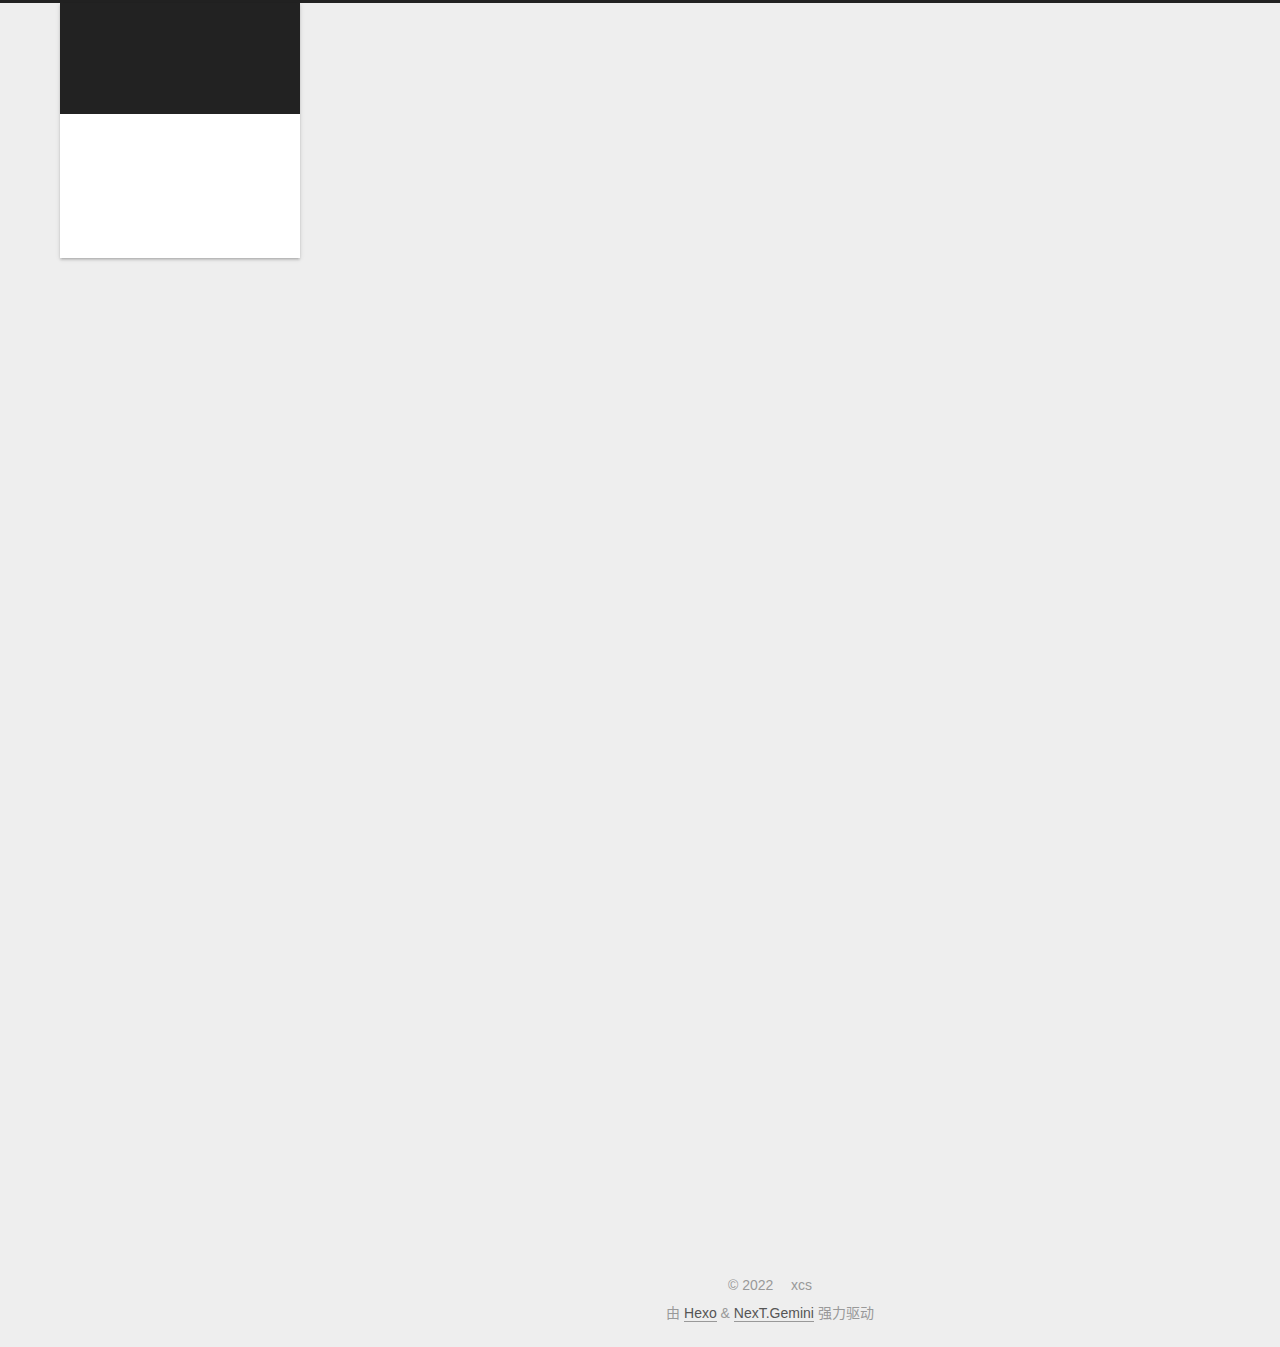
==== about/index.html @ 390a821b "Site updated: 2022-09-18 17:03:11" ====
<!DOCTYPE html>
<html lang="zh-CN">
<head>
  <meta charset="UTF-8">
<meta name="viewport" content="width=device-width, initial-scale=1, maximum-scale=2">
<meta name="theme-color" content="#222">
<meta name="generator" content="Hexo 6.3.0">
  <link rel="apple-touch-icon" sizes="180x180" href="/images/apple-touch-icon-next.png">
  <link rel="icon" type="image/png" sizes="32x32" href="/images/favicon-32x32-next.png">
  <link rel="icon" type="image/png" sizes="16x16" href="/images/favicon-16x16-next.png">
  <link rel="mask-icon" href="/images/logo.svg" color="#222">

<link rel="stylesheet" href="/css/main.css">


<link rel="stylesheet" href="/lib/font-awesome/css/all.min.css">

<script id="hexo-configurations">
    var NexT = window.NexT || {};
    var CONFIG = {"hostname":"xcsambition.github.io","root":"/","scheme":"Gemini","version":"7.8.0","exturl":false,"sidebar":{"position":"left","display":"post","padding":18,"offset":12,"onmobile":false},"copycode":{"enable":false,"show_result":false,"style":null},"back2top":{"enable":true,"sidebar":false,"scrollpercent":false},"bookmark":{"enable":false,"color":"#222","save":"auto"},"fancybox":false,"mediumzoom":false,"lazyload":false,"pangu":false,"comments":{"style":"tabs","active":null,"storage":true,"lazyload":false,"nav":null},"algolia":{"hits":{"per_page":10},"labels":{"input_placeholder":"Search for Posts","hits_empty":"We didn't find any results for the search: ${query}","hits_stats":"${hits} results found in ${time} ms"}},"localsearch":{"enable":true,"trigger":"auto","top_n_per_article":1,"unescape":false,"preload":false},"motion":{"enable":true,"async":false,"transition":{"post_block":"fadeIn","post_header":"slideDownIn","post_body":"slideDownIn","coll_header":"slideLeftIn","sidebar":"slideUpIn"}},"path":"search.xml"};
  </script>

  <meta name="description" content="记录我的学习历程">
<meta property="og:type" content="website">
<meta property="og:title" content="about">
<meta property="og:url" content="https://xcsambition.github.io/about/index.html">
<meta property="og:site_name" content="xcs的博客">
<meta property="og:description" content="记录我的学习历程">
<meta property="og:locale" content="zh_CN">
<meta property="article:published_time" content="2022-09-18T08:53:35.000Z">
<meta property="article:modified_time" content="2022-09-18T08:53:35.655Z">
<meta property="article:author" content="xcs">
<meta property="article:tag" content="blog">
<meta name="twitter:card" content="summary">

<link rel="canonical" href="https://xcsambition.github.io/about/">


<script id="page-configurations">
  // https://hexo.io/docs/variables.html
  CONFIG.page = {
    sidebar: "",
    isHome : false,
    isPost : false,
    lang   : 'zh-CN'
  };
</script>

  <title>about | xcs的博客
</title>
  






  <noscript>
  <style>
  .use-motion .brand,
  .use-motion .menu-item,
  .sidebar-inner,
  .use-motion .post-block,
  .use-motion .pagination,
  .use-motion .comments,
  .use-motion .post-header,
  .use-motion .post-body,
  .use-motion .collection-header { opacity: initial; }

  .use-motion .site-title,
  .use-motion .site-subtitle {
    opacity: initial;
    top: initial;
  }

  .use-motion .logo-line-before i { left: initial; }
  .use-motion .logo-line-after i { right: initial; }
  </style>
</noscript>

</head>

<body itemscope itemtype="http://schema.org/WebPage">
  <div class="container use-motion">
    <div class="headband"></div>

    <header class="header" itemscope itemtype="http://schema.org/WPHeader">
      <div class="header-inner"><div class="site-brand-container">
  <div class="site-nav-toggle">
    <div class="toggle" aria-label="切换导航栏">
      <span class="toggle-line toggle-line-first"></span>
      <span class="toggle-line toggle-line-middle"></span>
      <span class="toggle-line toggle-line-last"></span>
    </div>
  </div>

  <div class="site-meta">

    <a href="/" class="brand" rel="start">
      <span class="logo-line-before"><i></i></span>
      <h1 class="site-title">xcs的博客</h1>
      <span class="logo-line-after"><i></i></span>
    </a>
      <p class="site-subtitle" itemprop="description">记录美好生活</p>
  </div>

  <div class="site-nav-right">
    <div class="toggle popup-trigger">
        <i class="fa fa-search fa-fw fa-lg"></i>
    </div>
  </div>
</div>




<nav class="site-nav">
  <ul id="menu" class="main-menu menu">
        <li class="menu-item menu-item-home">

    <a href="/" rel="section"><i class="fa fa-home fa-fw"></i>首页</a>

  </li>
        <li class="menu-item menu-item-archives">

    <a href="/archives/" rel="section"><i class="fa fa-archive fa-fw"></i>归档</a>

  </li>
      <li class="menu-item menu-item-search">
        <a role="button" class="popup-trigger"><i class="fa fa-search fa-fw"></i>搜索
        </a>
      </li>
  </ul>
</nav>



  <div class="search-pop-overlay">
    <div class="popup search-popup">
        <div class="search-header">
  <span class="search-icon">
    <i class="fa fa-search"></i>
  </span>
  <div class="search-input-container">
    <input autocomplete="off" autocapitalize="off"
           placeholder="搜索..." spellcheck="false"
           type="search" class="search-input">
  </div>
  <span class="popup-btn-close">
    <i class="fa fa-times-circle"></i>
  </span>
</div>
<div id="search-result">
  <div id="no-result">
    <i class="fa fa-spinner fa-pulse fa-5x fa-fw"></i>
  </div>
</div>

    </div>
  </div>

</div>
    </header>

    
  <div class="back-to-top">
    <i class="fa fa-arrow-up"></i>
    <span>0%</span>
  </div>


    <main class="main">
      <div class="main-inner">
        <div class="content-wrap">
          
  
  

          <div class="content page posts-expand">
            

    
    
    
    <div class="post-block" lang="zh-CN">
      <header class="post-header">

<h1 class="post-title" itemprop="name headline">about
</h1>

<div class="post-meta">
  

</div>

</header>

      
      
      
      <div class="post-body">
          
      </div>
      
      
      
    </div>
    

    
    
    


          </div>
          

<script>
  window.addEventListener('tabs:register', () => {
    let { activeClass } = CONFIG.comments;
    if (CONFIG.comments.storage) {
      activeClass = localStorage.getItem('comments_active') || activeClass;
    }
    if (activeClass) {
      let activeTab = document.querySelector(`a[href="#comment-${activeClass}"]`);
      if (activeTab) {
        activeTab.click();
      }
    }
  });
  if (CONFIG.comments.storage) {
    window.addEventListener('tabs:click', event => {
      if (!event.target.matches('.tabs-comment .tab-content .tab-pane')) return;
      let commentClass = event.target.classList[1];
      localStorage.setItem('comments_active', commentClass);
    });
  }
</script>

        </div>
          
  
  <div class="toggle sidebar-toggle">
    <span class="toggle-line toggle-line-first"></span>
    <span class="toggle-line toggle-line-middle"></span>
    <span class="toggle-line toggle-line-last"></span>
  </div>

  <aside class="sidebar">
    <div class="sidebar-inner">

      <ul class="sidebar-nav motion-element">
        <li class="sidebar-nav-toc">
          文章目录
        </li>
        <li class="sidebar-nav-overview">
          站点概览
        </li>
      </ul>

      <!--noindex-->
      <div class="post-toc-wrap sidebar-panel">
      </div>
      <!--/noindex-->

      <div class="site-overview-wrap sidebar-panel">
        <div class="site-author motion-element" itemprop="author" itemscope itemtype="http://schema.org/Person">
  <p class="site-author-name" itemprop="name">xcs</p>
  <div class="site-description" itemprop="description">记录我的学习历程</div>
</div>
<div class="site-state-wrap motion-element">
  <nav class="site-state">
      <div class="site-state-item site-state-posts">
          <a href="/archives/">
        
          <span class="site-state-item-count">1</span>
          <span class="site-state-item-name">日志</span>
        </a>
      </div>
  </nav>
</div>



      </div>

    </div>
  </aside>
  <div id="sidebar-dimmer"></div>


      </div>
    </main>

    <footer class="footer">
      <div class="footer-inner">
        

        

<div class="copyright">
  
  &copy; 
  <span itemprop="copyrightYear">2022</span>
  <span class="with-love">
    <i class="fa fa-heart"></i>
  </span>
  <span class="author" itemprop="copyrightHolder">xcs</span>
</div>
  <div class="powered-by">由 <a href="https://hexo.io/" class="theme-link" rel="noopener" target="_blank">Hexo</a> & <a href="https://theme-next.org/" class="theme-link" rel="noopener" target="_blank">NexT.Gemini</a> 强力驱动
  </div>

        








      </div>
    </footer>
  </div>

  
  <script src="/lib/anime.min.js"></script>
  <script src="/lib/velocity/velocity.min.js"></script>
  <script src="/lib/velocity/velocity.ui.min.js"></script>

<script src="/js/utils.js"></script>

<script src="/js/motion.js"></script>


<script src="/js/schemes/pisces.js"></script>


<script src="/js/next-boot.js"></script>




  




  
<script src="/js/local-search.js"></script>













  

  

</body>
</html>
---- css/main.css ----
:root {
  --body-bg-color: #eee;
  --content-bg-color: #fff;
  --card-bg-color: #f5f5f5;
  --text-color: #555;
  --blockquote-color: #666;
  --link-color: #555;
  --link-hover-color: #222;
  --brand-color: #fff;
  --brand-hover-color: #fff;
  --table-row-odd-bg-color: #f9f9f9;
  --table-row-hover-bg-color: #f5f5f5;
  --menu-item-bg-color: #f5f5f5;
  --btn-default-bg: #fff;
  --btn-default-color: #555;
  --btn-default-border-color: #555;
  --btn-default-hover-bg: #222;
  --btn-default-hover-color: #fff;
  --btn-default-hover-border-color: #222;
}
html {
  line-height: 1.15; /* 1 */
  -webkit-text-size-adjust: 100%; /* 2 */
}
body {
  margin: 0;
}
main {
  display: block;
}
h1 {
  font-size: 2em;
  margin: 0.67em 0;
}
hr {
  box-sizing: content-box; /* 1 */
  height: 0; /* 1 */
  overflow: visible; /* 2 */
}
pre {
  font-family: monospace, monospace; /* 1 */
  font-size: 1em; /* 2 */
}
a {
  background: transparent;
}
abbr[title] {
  border-bottom: none; /* 1 */
  text-decoration: underline; /* 2 */
  text-decoration: underline dotted; /* 2 */
}
b,
strong {
  font-weight: bolder;
}
code,
kbd,
samp {
  font-family: monospace, monospace; /* 1 */
  font-size: 1em; /* 2 */
}
small {
  font-size: 80%;
}
sub,
sup {
  font-size: 75%;
  line-height: 0;
  position: relative;
  vertical-align: baseline;
}
sub {
  bottom: -0.25em;
}
sup {
  top: -0.5em;
}
img {
  border-style: none;
}
button,
input,
optgroup,
select,
textarea {
  font-family: inherit; /* 1 */
  font-size: 100%; /* 1 */
  line-height: 1.15; /* 1 */
  margin: 0; /* 2 */
}
button,
input {
/* 1 */
  overflow: visible;
}
button,
select {
/* 1 */
  text-transform: none;
}
button,
[type='button'],
[type='reset'],
[type='submit'] {
  -webkit-appearance: button;
}
button::-moz-focus-inner,
[type='button']::-moz-focus-inner,
[type='reset']::-moz-focus-inner,
[type='submit']::-moz-focus-inner {
  border-style: none;
  padding: 0;
}
button:-moz-focusring,
[type='button']:-moz-focusring,
[type='reset']:-moz-focusring,
[type='submit']:-moz-focusring {
  outline: 1px dotted ButtonText;
}
fieldset {
  padding: 0.35em 0.75em 0.625em;
}
legend {
  box-sizing: border-box; /* 1 */
  color: inherit; /* 2 */
  display: table; /* 1 */
  max-width: 100%; /* 1 */
  padding: 0; /* 3 */
  white-space: normal; /* 1 */
}
progress {
  vertical-align: baseline;
}
textarea {
  overflow: auto;
}
[type='checkbox'],
[type='radio'] {
  box-sizing: border-box; /* 1 */
  padding: 0; /* 2 */
}
[type='number']::-webkit-inner-spin-button,
[type='number']::-webkit-outer-spin-button {
  height: auto;
}
[type='search'] {
  outline-offset: -2px; /* 2 */
  -webkit-appearance: textfield; /* 1 */
}
[type='search']::-webkit-search-decoration {
  -webkit-appearance: none;
}
::-webkit-file-upload-button {
  font: inherit; /* 2 */
  -webkit-appearance: button; /* 1 */
}
details {
  display: block;
}
summary {
  display: list-item;
}
template {
  display: none;
}
[hidden] {
  display: none;
}
::selection {
  background: #262a30;
  color: #eee;
}
html,
body {
  height: 100%;
}
body {
  background: var(--body-bg-color);
  color: var(--text-color);
  font-family: 'Lato', "PingFang SC", "Microsoft YaHei", sans-serif;
  font-size: 1em;
  line-height: 2;
}
@media (max-width: 991px) {
  body {
    padding-left: 0 !important;
    padding-right: 0 !important;
  }
}
h1,
h2,
h3,
h4,
h5,
h6 {
  font-family: 'Lato', "PingFang SC", "Microsoft YaHei", sans-serif;
  font-weight: bold;
  line-height: 1.5;
  margin: 20px 0 15px;
}
h1 {
  font-size: 1.5em;
}
h2 {
  font-size: 1.375em;
}
h3 {
  font-size: 1.25em;
}
h4 {
  font-size: 1.125em;
}
h5 {
  font-size: 1em;
}
h6 {
  font-size: 0.875em;
}
p {
  margin: 0 0 20px 0;
}
a,
span.exturl {
  border-bottom: 1px solid #999;
  color: var(--link-color);
  outline: 0;
  text-decoration: none;
  overflow-wrap: break-word;
  word-wrap: break-word;
  cursor: pointer;
}
a:hover,
span.exturl:hover {
  border-bottom-color: var(--link-hover-color);
  color: var(--link-hover-color);
}
iframe,
img,
video {
  display: block;
  margin-left: auto;
  margin-right: auto;
  max-width: 100%;
}
hr {
  background-image: repeating-linear-gradient(-45deg, #ddd, #ddd 4px, transparent 4px, transparent 8px);
  border: 0;
  height: 3px;
  margin: 40px 0;
}
blockquote {
  border-left: 4px solid #ddd;
  color: var(--blockquote-color);
  margin: 0;
  padding: 0 15px;
}
blockquote cite::before {
  content: '-';
  padding: 0 5px;
}
dt {
  font-weight: bold;
}
dd {
  margin: 0;
  padding: 0;
}
kbd {
  background-color: #f5f5f5;
  background-image: linear-gradient(#eee, #fff, #eee);
  border: 1px solid #ccc;
  border-radius: 0.2em;
  box-shadow: 0.1em 0.1em 0.2em rgba(0,0,0,0.1);
  color: #555;
  font-family: inherit;
  padding: 0.1em 0.3em;
  white-space: nowrap;
}
.table-container {
  overflow: auto;
}
table {
  border-collapse: collapse;
  border-spacing: 0;
  font-size: 0.875em;
  margin: 0 0 20px 0;
  width: 100%;
}
tbody tr:nth-of-type(odd) {
  background: var(--table-row-odd-bg-color);
}
tbody tr:hover {
  background: var(--table-row-hover-bg-color);
}
caption,
th,
td {
  font-weight: normal;
  padding: 8px;
  vertical-align: middle;
}
th,
td {
  border: 1px solid #ddd;
  border-bottom: 3px solid #ddd;
}
th {
  font-weight: 700;
  padding-bottom: 10px;
}
td {
  border-bottom-width: 1px;
}
.btn {
  background: var(--btn-default-bg);
  border: 2px solid var(--btn-default-border-color);
  border-radius: 2px;
  color: var(--btn-default-color);
  display: inline-block;
  font-size: 0.875em;
  line-height: 2;
  padding: 0 20px;
  text-decoration: none;
  transition-property: background-color;
  transition-delay: 0s;
  transition-duration: 0.2s;
  transition-timing-function: ease-in-out;
}
.btn:hover {
  background: var(--btn-default-hover-bg);
  border-color: var(--btn-default-hover-border-color);
  color: var(--btn-default-hover-color);
}
.btn + .btn {
  margin: 0 0 8px 8px;
}
.btn .fa-fw {
  text-align: left;
  width: 1.285714285714286em;
}
.toggle {
  line-height: 0;
}
.toggle .toggle-line {
  background: #fff;
  display: inline-block;
  height: 2px;
  left: 0;
  position: relative;
  top: 0;
  transition: all 0.4s;
  vertical-align: top;
  width: 100%;
}
.toggle .toggle-line:not(:first-child) {
  margin-top: 3px;
}
.toggle.toggle-arrow .toggle-line-first {
  left: 50%;
  top: 2px;
  transform: rotate(45deg);
  width: 50%;
}
.toggle.toggle-arrow .toggle-line-middle {
  left: 2px;
  width: 90%;
}
.toggle.toggle-arrow .toggle-line-last {
  left: 50%;
  top: -2px;
  transform: rotate(-45deg);
  width: 50%;
}
.toggle.toggle-close .toggle-line-first {
  transform: rotate(-45deg);
  top: 5px;
}
.toggle.toggle-close .toggle-line-middle {
  opacity: 0;
}
.toggle.toggle-close .toggle-line-last {
  transform: rotate(45deg);
  top: -5px;
}
.highlight,
pre {
  background: #f7f7f7;
  color: #4d4d4c;
  line-height: 1.6;
  margin: 0 auto 20px;
}
pre,
code {
  font-family: consolas, Menlo, monospace, "PingFang SC", "Microsoft YaHei";
}
code {
  background: #eee;
  border-radius: 3px;
  color: #555;
  padding: 2px 4px;
  overflow-wrap: break-word;
  word-wrap: break-word;
}
.highlight *::selection {
  background: #d6d6d6;
}
.highlight pre {
  border: 0;
  margin: 0;
  padding: 10px 0;
}
.highlight table {
  border: 0;
  margin: 0;
  width: auto;
}
.highlight td {
  border: 0;
  padding: 0;
}
.highlight figcaption {
  background: #eff2f3;
  color: #4d4d4c;
  display: flex;
  font-size: 0.875em;
  justify-content: space-between;
  line-height: 1.2;
  padding: 0.5em;
}
.highlight figcaption a {
  color: #4d4d4c;
}
.highlight figcaption a:hover {
  border-bottom-color: #4d4d4c;
}
.highlight .gutter {
  -moz-user-select: none;
  -ms-user-select: none;
  -webkit-user-select: none;
  user-select: none;
}
.highlight .gutter pre {
  background: #eff2f3;
  color: #869194;
  padding-left: 10px;
  padding-right: 10px;
  text-align: right;
}
.highlight .code pre {
  background: #f7f7f7;
  padding-left: 10px;
  width: 100%;
}
.gist table {
  width: auto;
}
.gist table td {
  border: 0;
}
pre {
  overflow: auto;
  padding: 10px;
}
pre code {
  background: none;
  color: #4d4d4c;
  font-size: 0.875em;
  padding: 0;
  text-shadow: none;
}
pre .deletion {
  background: #fdd;
}
pre .addition {
  background: #dfd;
}
pre .meta {
  color: #eab700;
  -moz-user-select: none;
  -ms-user-select: none;
  -webkit-user-select: none;
  user-select: none;
}
pre .comment {
  color: #8e908c;
}
pre .variable,
pre .attribute,
pre .tag,
pre .name,
pre .regexp,
pre .ruby .constant,
pre .xml .tag .title,
pre .xml .pi,
pre .xml .doctype,
pre .html .doctype,
pre .css .id,
pre .css .class,
pre .css .pseudo {
  color: #c82829;
}
pre .number,
pre .preprocessor,
pre .built_in,
pre .builtin-name,
pre .literal,
pre .params,
pre .constant,
pre .command {
  color: #f5871f;
}
pre .ruby .class .title,
pre .css .rules .attribute,
pre .string,
pre .symbol,
pre .value,
pre .inheritance,
pre .header,
pre .ruby .symbol,
pre .xml .cdata,
pre .special,
pre .formula {
  color: #718c00;
}
pre .title,
pre .css .hexcolor {
  color: #3e999f;
}
pre .function,
pre .python .decorator,
pre .python .title,
pre .ruby .function .title,
pre .ruby .title .keyword,
pre .perl .sub,
pre .javascript .title,
pre .coffeescript .title {
  color: #4271ae;
}
pre .keyword,
pre .javascript .function {
  color: #8959a8;
}
.blockquote-center {
  border-left: none;
  margin: 40px 0;
  padding: 0;
  position: relative;
  text-align: center;
}
.blockquote-center .fa {
  display: block;
  opacity: 0.6;
  position: absolute;
  width: 100%;
}
.blockquote-center .fa-quote-left {
  border-top: 1px solid #ccc;
  text-align: left;
  top: -20px;
}
.blockquote-center .fa-quote-right {
  border-bottom: 1px solid #ccc;
  text-align: right;
  bottom: -20px;
}
.blockquote-center p,
.blockquote-center div {
  text-align: center;
}
.post-body .group-picture img {
  margin: 0 auto;
  padding: 0 3px;
}
.group-picture-row {
  margin-bottom: 6px;
  overflow: hidden;
}
.group-picture-column {
  float: left;
  margin-bottom: 10px;
}
.post-body .label {
  color: #555;
  display: inline;
  padding: 0 2px;
}
.post-body .label.default {
  background: #f0f0f0;
}
.post-body .label.primary {
  background: #efe6f7;
}
.post-body .label.info {
  background: #e5f2f8;
}
.post-body .label.success {
  background: #e7f4e9;
}
.post-body .label.warning {
  background: #fcf6e1;
}
.post-body .label.danger {
  background: #fae8eb;
}
.post-body .tabs {
  margin-bottom: 20px;
}
.post-body .tabs,
.tabs-comment {
  display: block;
  padding-top: 10px;
  position: relative;
}
.post-body .tabs ul.nav-tabs,
.tabs-comment ul.nav-tabs {
  display: flex;
  flex-wrap: wrap;
  margin: 0;
  margin-bottom: -1px;
  padding: 0;
}
@media (max-width: 413px) {
  .post-body .tabs ul.nav-tabs,
  .tabs-comment ul.nav-tabs {
    display: block;
    margin-bottom: 5px;
  }
}
.post-body .tabs ul.nav-tabs li.tab,
.tabs-comment ul.nav-tabs li.tab {
  border-bottom: 1px solid #ddd;
  border-left: 1px solid transparent;
  border-right: 1px solid transparent;
  border-top: 3px solid transparent;
  flex-grow: 1;
  list-style-type: none;
  border-radius: 0 0 0 0;
}
@media (max-width: 413px) {
  .post-body .tabs ul.nav-tabs li.tab,
  .tabs-comment ul.nav-tabs li.tab {
    border-bottom: 1px solid transparent;
    border-left: 3px solid transparent;
    border-right: 1px solid transparent;
    border-top: 1px solid transparent;
  }
}
@media (max-width: 413px) {
  .post-body .tabs ul.nav-tabs li.tab,
  .tabs-comment ul.nav-tabs li.tab {
    border-radius: 0;
  }
}
.post-body .tabs ul.nav-tabs li.tab a,
.tabs-comment ul.nav-tabs li.tab a {
  border-bottom: initial;
  display: block;
  line-height: 1.8;
  outline: 0;
  padding: 0.25em 0.75em;
  text-align: center;
  transition-delay: 0s;
  transition-duration: 0.2s;
  transition-timing-function: ease-out;
}
.post-body .tabs ul.nav-tabs li.tab a i,
.tabs-comment ul.nav-tabs li.tab a i {
  width: 1.285714285714286em;
}
.post-body .tabs ul.nav-tabs li.tab.active,
.tabs-comment ul.nav-tabs li.tab.active {
  border-bottom: 1px solid transparent;
  border-left: 1px solid #ddd;
  border-right: 1px solid #ddd;
  border-top: 3px solid #fc6423;
}
@media (max-width: 413px) {
  .post-body .tabs ul.nav-tabs li.tab.active,
  .tabs-comment ul.nav-tabs li.tab.active {
    border-bottom: 1px solid #ddd;
    border-left: 3px solid #fc6423;
    border-right: 1px solid #ddd;
    border-top: 1px solid #ddd;
  }
}
.post-body .tabs ul.nav-tabs li.tab.active a,
.tabs-comment ul.nav-tabs li.tab.active a {
  color: var(--link-color);
  cursor: default;
}
.post-body .tabs .tab-content .tab-pane,
.tabs-comment .tab-content .tab-pane {
  border: 1px solid #ddd;
  border-top: 0;
  padding: 20px 20px 0 20px;
  border-radius: 0;
}
.post-body .tabs .tab-content .tab-pane:not(.active),
.tabs-comment .tab-content .tab-pane:not(.active) {
  display: none;
}
.post-body .tabs .tab-content .tab-pane.active,
.tabs-comment .tab-content .tab-pane.active {
  display: block;
}
.post-body .tabs .tab-content .tab-pane.active:nth-of-type(1),
.tabs-comment .tab-content .tab-pane.active:nth-of-type(1) {
  border-radius: 0 0 0 0;
}
@media (max-width: 413px) {
  .post-body .tabs .tab-content .tab-pane.active:nth-of-type(1),
  .tabs-comment .tab-content .tab-pane.active:nth-of-type(1) {
    border-radius: 0;
  }
}
.post-body .note {
  border-radius: 3px;
  margin-bottom: 20px;
  padding: 1em;
  position: relative;
  border: 1px solid #eee;
  border-left-width: 5px;
}
.post-body .note h2,
.post-body .note h3,
.post-body .note h4,
.post-body .note h5,
.post-body .note h6 {
  margin-top: 0;
  border-bottom: initial;
  margin-bottom: 0;
  padding-top: 0;
}
.post-body .note p:first-child,
.post-body .note ul:first-child,
.post-body .note ol:first-child,
.post-body .note table:first-child,
.post-body .note pre:first-child,
.post-body .note blockquote:first-child,
.post-body .note img:first-child {
  margin-top: 0;
}
.post-body .note p:last-child,
.post-body .note ul:last-child,
.post-body .note ol:last-child,
.post-body .note table:last-child,
.post-body .note pre:last-child,
.post-body .note blockquote:last-child,
.post-body .note img:last-child {
  margin-bottom: 0;
}
.post-body .note.default {
  border-left-color: #777;
}
.post-body .note.default h2,
.post-body .note.default h3,
.post-body .note.default h4,
.post-body .note.default h5,
.post-body .note.default h6 {
  color: #777;
}
.post-body .note.primary {
  border-left-color: #6f42c1;
}
.post-body .note.primary h2,
.post-body .note.primary h3,
.post-body .note.primary h4,
.post-body .note.primary h5,
.post-body .note.primary h6 {
  color: #6f42c1;
}
.post-body .note.info {
  border-left-color: #428bca;
}
.post-body .note.info h2,
.post-body .note.info h3,
.post-body .note.info h4,
.post-body .note.info h5,
.post-body .note.info h6 {
  color: #428bca;
}
.post-body .note.success {
  border-left-color: #5cb85c;
}
.post-body .note.success h2,
.post-body .note.success h3,
.post-body .note.success h4,
.post-body .note.success h5,
.post-body .note.success h6 {
  color: #5cb85c;
}
.post-body .note.warning {
  border-left-color: #f0ad4e;
}
.post-body .note.warning h2,
.post-body .note.warning h3,
.post-body .note.warning h4,
.post-body .note.warning h5,
.post-body .note.warning h6 {
  color: #f0ad4e;
}
.post-body .note.danger {
  border-left-color: #d9534f;
}
.post-body .note.danger h2,
.post-body .note.danger h3,
.post-body .note.danger h4,
.post-body .note.danger h5,
.post-body .note.danger h6 {
  color: #d9534f;
}
.pagination .prev,
.pagination .next,
.pagination .page-number,
.pagination .space {
  display: inline-block;
  margin: 0 10px;
  padding: 0 11px;
  position: relative;
  top: -1px;
}
@media (max-width: 767px) {
  .pagination .prev,
  .pagination .next,
  .pagination .page-number,
  .pagination .space {
    margin: 0 5px;
  }
}
.pagination {
  border-top: 1px solid #eee;
  margin: 120px 0 0;
  text-align: center;
}
.pagination .prev,
.pagination .next,
.pagination .page-number {
  border-bottom: 0;
  border-top: 1px solid #eee;
  transition-property: border-color;
  transition-delay: 0s;
  transition-duration: 0.2s;
  transition-timing-function: ease-in-out;
}
.pagination .prev:hover,
.pagination .next:hover,
.pagination .page-number:hover {
  border-top-color: #222;
}
.pagination .space {
  margin: 0;
  padding: 0;
}
.pagination .prev {
  margin-left: 0;
}
.pagination .next {
  margin-right: 0;
}
.pagination .page-number.current {
  background: #ccc;
  border-top-color: #ccc;
  color: #fff;
}
@media (max-width: 767px) {
  .pagination {
    border-top: none;
  }
  .pagination .prev,
  .pagination .next,
  .pagination .page-number {
    border-bottom: 1px solid #eee;
    border-top: 0;
    margin-bottom: 10px;
    padding: 0 10px;
  }
  .pagination .prev:hover,
  .pagination .next:hover,
  .pagination .page-number:hover {
    border-bottom-color: #222;
  }
}
.comments {
  margin-top: 60px;
  overflow: hidden;
}
.comment-button-group {
  display: flex;
  flex-wrap: wrap-reverse;
  justify-content: center;
  margin: 1em 0;
}
.comment-button-group .comment-button {
  margin: 0.1em 0.2em;
}
.comment-button-group .comment-button.active {
  background: var(--btn-default-hover-bg);
  border-color: var(--btn-default-hover-border-color);
  color: var(--btn-default-hover-color);
}
.comment-position {
  display: none;
}
.comment-position.active {
  display: block;
}
.tabs-comment {
  background: var(--content-bg-color);
  margin-top: 4em;
  padding-top: 0;
}
.tabs-comment .comments {
  border: 0;
  box-shadow: none;
  margin-top: 0;
  padding-top: 0;
}
.container {
  min-height: 100%;
  position: relative;
}
.main-inner {
  margin: 0 auto;
  width: calc(100% - 20px);
}
@media (min-width: 1200px) {
  .main-inner {
    width: 1160px;
  }
}
@media (min-width: 1600px) {
  .main-inner {
    width: 73%;
  }
}
@media (max-width: 767px) {
  .content-wrap {
    padding: 0 20px;
  }
}
.header {
  background: transparent;
}
.header-inner {
  margin: 0 auto;
  width: calc(100% - 20px);
}
@media (min-width: 1200px) {
  .header-inner {
    width: 1160px;
  }
}
@media (min-width: 1600px) {
  .header-inner {
    width: 73%;
  }
}
.site-brand-container {
  display: flex;
  flex-shrink: 0;
  padding: 0 10px;
}
.headband {
  background: #222;
  height: 3px;
}
.site-meta {
  flex-grow: 1;
  text-align: center;
}
@media (max-width: 767px) {
  .site-meta {
    text-align: center;
  }
}
.brand {
  border-bottom: none;
  color: var(--brand-color);
  display: inline-block;
  line-height: 1.375em;
  padding: 0 40px;
  position: relative;
}
.brand:hover {
  color: var(--brand-hover-color);
}
.site-title {
  font-family: 'Lato', "PingFang SC", "Microsoft YaHei", sans-serif;
  font-size: 1.375em;
  font-weight: normal;
  margin: 0;
}
.site-subtitle {
  color: #ddd;
  font-size: 0.8125em;
  margin: 10px 0;
}
.use-motion .brand {
  opacity: 0;
}
.use-motion .site-title,
.use-motion .site-subtitle,
.use-motion .custom-logo-image {
  opacity: 0;
  position: relative;
  top: -10px;
}
.site-nav-toggle,
.site-nav-right {
  display: none;
}
@media (max-width: 767px) {
  .site-nav-toggle,
  .site-nav-right {
    display: flex;
    flex-direction: column;
    justify-content: center;
  }
}
.site-nav-toggle .toggle,
.site-nav-right .toggle {
  color: var(--text-color);
  padding: 10px;
  width: 22px;
}
.site-nav-toggle .toggle .toggle-line,
.site-nav-right .toggle .toggle-line {
  background: var(--text-color);
  border-radius: 1px;
}
.site-nav {
  display: block;
}
@media (max-width: 767px) {
  .site-nav {
    clear: both;
    display: none;
  }
}
.site-nav.site-nav-on {
  display: block;
}
.menu {
  margin-top: 20px;
  padding-left: 0;
  text-align: center;
}
.menu-item {
  display: inline-block;
  list-style: none;
  margin: 0 10px;
}
@media (max-width: 767px) {
  .menu-item {
    display: block;
    margin-top: 10px;
  }
  .menu-item.menu-item-search {
    display: none;
  }
}
.menu-item a,
.menu-item span.exturl {
  border-bottom: 0;
  display: block;
  font-size: 0.8125em;
  transition-property: border-color;
  transition-delay: 0s;
  transition-duration: 0.2s;
  transition-timing-function: ease-in-out;
}
@media (hover: none) {
  .menu-item a:hover,
  .menu-item span.exturl:hover {
    border-bottom-color: transparent !important;
  }
}
.menu-item .fa,
.menu-item .fab,
.menu-item .far,
.menu-item .fas {
  margin-right: 8px;
}
.menu-item .badge {
  display: inline-block;
  font-weight: bold;
  line-height: 1;
  margin-left: 0.35em;
  margin-top: 0.35em;
  text-align: center;
  white-space: nowrap;
}
@media (max-width: 767px) {
  .menu-item .badge {
    float: right;
    margin-left: 0;
  }
}
.menu-item-active a,
.menu .menu-item a:hover,
.menu .menu-item span.exturl:hover {
  background: var(--menu-item-bg-color);
}
.use-motion .menu-item {
  opacity: 0;
}
.sidebar {
  background: #222;
  bottom: 0;
  box-shadow: inset 0 2px 6px #000;
  position: fixed;
  top: 0;
}
@media (max-width: 991px) {
  .sidebar {
    display: none;
  }
}
.sidebar-inner {
  color: #999;
  padding: 18px 10px;
  text-align: center;
}
.cc-license {
  margin-top: 10px;
  text-align: center;
}
.cc-license .cc-opacity {
  border-bottom: none;
  opacity: 0.7;
}
.cc-license .cc-opacity:hover {
  opacity: 0.9;
}
.cc-license img {
  display: inline-block;
}
.site-author-image {
  border: 1px solid #eee;
  display: block;
  margin: 0 auto;
  max-width: 120px;
  padding: 2px;
}
.site-author-name {
  color: var(--text-color);
  font-weight: 600;
  margin: 0;
  text-align: center;
}
.site-description {
  color: #999;
  font-size: 0.8125em;
  margin-top: 0;
  text-align: center;
}
.links-of-author {
  margin-top: 15px;
}
.links-of-author a,
.links-of-author span.exturl {
  border-bottom-color: #555;
  display: inline-block;
  font-size: 0.8125em;
  margin-bottom: 10px;
  margin-right: 10px;
  vertical-align: middle;
}
.links-of-author a::before,
.links-of-author span.exturl::before {
  background: #53e0b5;
  border-radius: 50%;
  content: ' ';
  display: inline-block;
  height: 4px;
  margin-right: 3px;
  vertical-align: middle;
  width: 4px;
}
.sidebar-button {
  margin-top: 15px;
}
.sidebar-button a {
  border: 1px solid #fc6423;
  border-radius: 4px;
  color: #fc6423;
  display: inline-block;
  padding: 0 15px;
}
.sidebar-button a .fa,
.sidebar-button a .fab,
.sidebar-button a .far,
.sidebar-button a .fas {
  margin-right: 5px;
}
.sidebar-button a:hover {
  background: #fc6423;
  border: 1px solid #fc6423;
  color: #fff;
}
.sidebar-button a:hover .fa,
.sidebar-button a:hover .fab,
.sidebar-button a:hover .far,
.sidebar-button a:hover .fas {
  color: #fff;
}
.links-of-blogroll {
  font-size: 0.8125em;
  margin-top: 10px;
}
.links-of-blogroll-title {
  font-size: 0.875em;
  font-weight: 600;
  margin-top: 0;
}
.links-of-blogroll-list {
  list-style: none;
  margin: 0;
  padding: 0;
}
#sidebar-dimmer {
  display: none;
}
@media (max-width: 767px) {
  #sidebar-dimmer {
    background: #000;
    display: block;
    height: 100%;
    left: 100%;
    opacity: 0;
    position: fixed;
    top: 0;
    width: 100%;
    z-index: 1100;
  }
  .sidebar-active + #sidebar-dimmer {
    opacity: 0.7;
    transform: translateX(-100%);
    transition: opacity 0.5s;
  }
}
.sidebar-nav {
  margin: 0;
  padding-bottom: 20px;
  padding-left: 0;
}
.sidebar-nav li {
  border-bottom: 1px solid transparent;
  color: var(--text-color);
  cursor: pointer;
  display: inline-block;
  font-size: 0.875em;
}
.sidebar-nav li.sidebar-nav-overview {
  margin-left: 10px;
}
.sidebar-nav li:hover {
  color: #fc6423;
}
.sidebar-nav .sidebar-nav-active {
  border-bottom-color: #fc6423;
  color: #fc6423;
}
.sidebar-nav .sidebar-nav-active:hover {
  color: #fc6423;
}
.sidebar-panel {
  display: none;
  overflow-x: hidden;
  overflow-y: auto;
}
.sidebar-panel-active {
  display: block;
}
.sidebar-toggle {
  background: #222;
  bottom: 45px;
  cursor: pointer;
  height: 14px;
  left: 30px;
  padding: 5px;
  position: fixed;
  width: 14px;
  z-index: 1300;
}
@media (max-width: 991px) {
  .sidebar-toggle {
    left: 20px;
    opacity: 0.8;
    display: none;
  }
}
.sidebar-toggle:hover .toggle-line {
  background: #fc6423;
}
.post-toc {
  font-size: 0.875em;
}
.post-toc ol {
  list-style: none;
  margin: 0;
  padding: 0 2px 5px 10px;
  text-align: left;
}
.post-toc ol > ol {
  padding-left: 0;
}
.post-toc ol a {
  transition-property: all;
  transition-delay: 0s;
  transition-duration: 0.2s;
  transition-timing-function: ease-in-out;
}
.post-toc .nav-item {
  line-height: 1.8;
  overflow: hidden;
  text-overflow: ellipsis;
  white-space: nowrap;
}
.post-toc .nav .nav-child {
  display: none;
}
.post-toc .nav .active > .nav-child {
  display: block;
}
.post-toc .nav .active-current > .nav-child {
  display: block;
}
.post-toc .nav .active-current > .nav-child > .nav-item {
  display: block;
}
.post-toc .nav .active > a {
  border-bottom-color: #fc6423;
  color: #fc6423;
}
.post-toc .nav .active-current > a {
  color: #fc6423;
}
.post-toc .nav .active-current > a:hover {
  color: #fc6423;
}
.site-state {
  display: flex;
  justify-content: center;
  line-height: 1.4;
  margin-top: 10px;
  overflow: hidden;
  text-align: center;
  white-space: nowrap;
}
.site-state-item {
  padding: 0 15px;
}
.site-state-item:not(:first-child) {
  border-left: 1px solid #eee;
}
.site-state-item a {
  border-bottom: none;
}
.site-state-item-count {
  display: block;
  font-size: 1em;
  font-weight: 600;
  text-align: center;
}
.site-state-item-name {
  color: #999;
  font-size: 0.8125em;
}
.footer {
  color: #999;
  font-size: 0.875em;
  padding: 20px 0;
}
.footer.footer-fixed {
  bottom: 0;
  left: 0;
  position: absolute;
  right: 0;
}
.footer-inner {
  box-sizing: border-box;
  margin: 0 auto;
  text-align: center;
  width: calc(100% - 20px);
}
@media (min-width: 1200px) {
  .footer-inner {
    width: 1160px;
  }
}
@media (min-width: 1600px) {
  .footer-inner {
    width: 73%;
  }
}
.languages {
  display: inline-block;
  font-size: 1.125em;
  position: relative;
}
.languages .lang-select-label span {
  margin: 0 0.5em;
}
.languages .lang-select {
  height: 100%;
  left: 0;
  opacity: 0;
  position: absolute;
  top: 0;
  width: 100%;
}
.with-love {
  color: #ff0000;
  display: inline-block;
  margin: 0 5px;
}
.powered-by,
.theme-info {
  display: inline-block;
}
@-moz-keyframes iconAnimate {
  0%, 100% {
    transform: scale(1);
  }
  10%, 30% {
    transform: scale(0.9);
  }
  20%, 40%, 60%, 80% {
    transform: scale(1.1);
  }
  50%, 70% {
    transform: scale(1.1);
  }
}
@-webkit-keyframes iconAnimate {
  0%, 100% {
    transform: scale(1);
  }
  10%, 30% {
    transform: scale(0.9);
  }
  20%, 40%, 60%, 80% {
    transform: scale(1.1);
  }
  50%, 70% {
    transform: scale(1.1);
  }
}
@-o-keyframes iconAnimate {
  0%, 100% {
    transform: scale(1);
  }
  10%, 30% {
    transform: scale(0.9);
  }
  20%, 40%, 60%, 80% {
    transform: scale(1.1);
  }
  50%, 70% {
    transform: scale(1.1);
  }
}
@keyframes iconAnimate {
  0%, 100% {
    transform: scale(1);
  }
  10%, 30% {
    transform: scale(0.9);
  }
  20%, 40%, 60%, 80% {
    transform: scale(1.1);
  }
  50%, 70% {
    transform: scale(1.1);
  }
}
.back-to-top {
  font-size: 12px;
  text-align: center;
  transition-delay: 0s;
  transition-duration: 0.2s;
  transition-timing-function: ease-in-out;
}
.back-to-top {
  background: #222;
  bottom: -100px;
  box-sizing: border-box;
  color: #fff;
  cursor: pointer;
  left: 30px;
  opacity: 0.6;
  padding: 0 6px;
  position: fixed;
  transition-property: bottom;
  z-index: 1300;
  width: 24px;
}
.back-to-top span {
  display: none;
}
.back-to-top:hover {
  color: #fc6423;
}
.back-to-top.back-to-top-on {
  bottom: 30px;
}
@media (max-width: 991px) {
  .back-to-top {
    left: 20px;
    opacity: 0.8;
  }
}
.post-body {
  font-family: 'Lato', "PingFang SC", "Microsoft YaHei", sans-serif;
  overflow-wrap: break-word;
  word-wrap: break-word;
}
@media (min-width: 1200px) {
  .post-body {
    font-size: 1.125em;
  }
}
.post-body .exturl .fa {
  font-size: 0.875em;
  margin-left: 4px;
}
.post-body .image-caption,
.post-body .figure .caption {
  color: #999;
  font-size: 0.875em;
  font-weight: bold;
  line-height: 1;
  margin: -20px auto 15px;
  text-align: center;
}
.post-sticky-flag {
  display: inline-block;
  transform: rotate(30deg);
}
.post-button {
  margin-top: 40px;
  text-align: center;
}
.use-motion .post-block,
.use-motion .pagination,
.use-motion .comments {
  opacity: 0;
}
.use-motion .post-header {
  opacity: 0;
}
.use-motion .post-body {
  opacity: 0;
}
.use-motion .collection-header {
  opacity: 0;
}
.posts-collapse {
  margin-left: 35px;
  position: relative;
}
@media (max-width: 767px) {
  .posts-collapse {
    margin-left: 0px;
    margin-right: 0px;
  }
}
.posts-collapse .collection-title {
  font-size: 1.125em;
  position: relative;
}
.posts-collapse .collection-title::before {
  background: #999;
  border: 1px solid #fff;
  border-radius: 50%;
  content: ' ';
  height: 10px;
  left: 0;
  margin-left: -6px;
  margin-top: -4px;
  position: absolute;
  top: 50%;
  width: 10px;
}
.posts-collapse .collection-year {
  font-size: 1.5em;
  font-weight: bold;
  margin: 60px 0;
  position: relative;
}
.posts-collapse .collection-year::before {
  background: #bbb;
  border-radius: 50%;
  content: ' ';
  height: 8px;
  left: 0;
  margin-left: -4px;
  margin-top: -4px;
  position: absolute;
  top: 50%;
  width: 8px;
}
.posts-collapse .collection-header {
  display: block;
  margin: 0 0 0 20px;
}
.posts-collapse .collection-header small {
  color: #bbb;
  margin-left: 5px;
}
.posts-collapse .post-header {
  border-bottom: 1px dashed #ccc;
  margin: 30px 0;
  padding-left: 15px;
  position: relative;
  transition-property: border;
  transition-delay: 0s;
  transition-duration: 0.2s;
  transition-timing-function: ease-in-out;
}
.posts-collapse .post-header::before {
  background: #bbb;
  border: 1px solid #fff;
  border-radius: 50%;
  content: ' ';
  height: 6px;
  left: 0;
  margin-left: -4px;
  position: absolute;
  top: 0.75em;
  transition-property: background;
  width: 6px;
  transition-delay: 0s;
  transition-duration: 0.2s;
  transition-timing-function: ease-in-out;
}
.posts-collapse .post-header:hover {
  border-bottom-color: #666;
}
.posts-collapse .post-header:hover::before {
  background: #222;
}
.posts-collapse .post-meta {
  display: inline;
  font-size: 0.75em;
  margin-right: 10px;
}
.posts-collapse .post-title {
  display: inline;
}
.posts-collapse .post-title a,
.posts-collapse .post-title span.exturl {
  border-bottom: none;
  color: var(--link-color);
}
.posts-collapse .post-title .fa-external-link-alt {
  font-size: 0.875em;
  margin-left: 5px;
}
.posts-collapse::before {
  background: #f5f5f5;
  content: ' ';
  height: 100%;
  left: 0;
  margin-left: -2px;
  position: absolute;
  top: 1.25em;
  width: 4px;
}
.post-eof {
  background: #ccc;
  height: 1px;
  margin: 80px auto 60px;
  text-align: center;
  width: 8%;
}
.post-block:last-of-type .post-eof {
  display: none;
}
.content {
  padding-top: 40px;
}
@media (min-width: 992px) {
  .post-body {
    text-align: justify;
  }
}
@media (max-width: 991px) {
  .post-body {
    text-align: justify;
  }
}
.post-body h1,
.post-body h2,
.post-body h3,
.post-body h4,
.post-body h5,
.post-body h6 {
  padding-top: 10px;
}
.post-body h1 .header-anchor,
.post-body h2 .header-anchor,
.post-body h3 .header-anchor,
.post-body h4 .header-anchor,
.post-body h5 .header-anchor,
.post-body h6 .header-anchor {
  border-bottom-style: none;
  color: #ccc;
  float: right;
  margin-left: 10px;
  visibility: hidden;
}
.post-body h1 .header-anchor:hover,
.post-body h2 .header-anchor:hover,
.post-body h3 .header-anchor:hover,
.post-body h4 .header-anchor:hover,
.post-body h5 .header-anchor:hover,
.post-body h6 .header-anchor:hover {
  color: inherit;
}
.post-body h1:hover .header-anchor,
.post-body h2:hover .header-anchor,
.post-body h3:hover .header-anchor,
.post-body h4:hover .header-anchor,
.post-body h5:hover .header-anchor,
.post-body h6:hover .header-anchor {
  visibility: visible;
}
.post-body iframe,
.post-body img,
.post-body video {
  margin-bottom: 20px;
}
.post-body .video-container {
  height: 0;
  margin-bottom: 20px;
  overflow: hidden;
  padding-top: 75%;
  position: relative;
  width: 100%;
}
.post-body .video-container iframe,
.post-body .video-container object,
.post-body .video-container embed {
  height: 100%;
  left: 0;
  margin: 0;
  position: absolute;
  top: 0;
  width: 100%;
}
.post-gallery {
  align-items: center;
  display: grid;
  grid-gap: 10px;
  grid-template-columns: 1fr 1fr 1fr;
  margin-bottom: 20px;
}
@media (max-width: 767px) {
  .post-gallery {
    grid-template-columns: 1fr 1fr;
  }
}
.post-gallery a {
  border: 0;
}
.post-gallery img {
  margin: 0;
}
.posts-expand .post-header {
  font-size: 1.125em;
}
.posts-expand .post-title {
  font-size: 1.5em;
  font-weight: normal;
  margin: initial;
  text-align: center;
  overflow-wrap: break-word;
  word-wrap: break-word;
}
.posts-expand .post-title-link {
  border-bottom: none;
  color: var(--link-color);
  display: inline-block;
  position: relative;
  vertical-align: top;
}
.posts-expand .post-title-link::before {
  background: var(--link-color);
  bottom: 0;
  content: '';
  height: 2px;
  left: 0;
  position: absolute;
  transform: scaleX(0);
  visibility: hidden;
  width: 100%;
  transition-delay: 0s;
  transition-duration: 0.2s;
  transition-timing-function: ease-in-out;
}
.posts-expand .post-title-link:hover::before {
  transform: scaleX(1);
  visibility: visible;
}
.posts-expand .post-title-link .fa-external-link-alt {
  font-size: 0.875em;
  margin-left: 5px;
}
.posts-expand .post-meta {
  color: #999;
  font-family: 'Lato', "PingFang SC", "Microsoft YaHei", sans-serif;
  font-size: 0.75em;
  margin: 3px 0 60px 0;
  text-align: center;
}
.posts-expand .post-meta .post-description {
  font-size: 0.875em;
  margin-top: 2px;
}
.posts-expand .post-meta time {
  border-bottom: 1px dashed #999;
  cursor: pointer;
}
.post-meta .post-meta-item + .post-meta-item::before {
  content: '|';
  margin: 0 0.5em;
}
.post-meta-divider {
  margin: 0 0.5em;
}
.post-meta-item-icon {
  margin-right: 3px;
}
@media (max-width: 991px) {
  .post-meta-item-icon {
    display: inline-block;
  }
}
@media (max-width: 991px) {
  .post-meta-item-text {
    display: none;
  }
}
.post-nav {
  border-top: 1px solid #eee;
  display: flex;
  justify-content: space-between;
  margin-top: 15px;
  padding: 10px 5px 0;
}
.post-nav-item {
  flex: 1;
}
.post-nav-item a {
  border-bottom: none;
  display: block;
  font-size: 0.875em;
  line-height: 1.6;
  position: relative;
}
.post-nav-item a:active {
  top: 2px;
}
.post-nav-item .fa {
  font-size: 0.75em;
}
.post-nav-item:first-child {
  margin-right: 15px;
}
.post-nav-item:first-child .fa {
  margin-right: 5px;
}
.post-nav-item:last-child {
  margin-left: 15px;
  text-align: right;
}
.post-nav-item:last-child .fa {
  margin-left: 5px;
}
.rtl.post-body p,
.rtl.post-body a,
.rtl.post-body h1,
.rtl.post-body h2,
.rtl.post-body h3,
.rtl.post-body h4,
.rtl.post-body h5,
.rtl.post-body h6,
.rtl.post-body li,
.rtl.post-body ul,
.rtl.post-body ol {
  direction: rtl;
  font-family: UKIJ Ekran;
}
.rtl.post-title {
  font-family: UKIJ Ekran;
}
.post-tags {
  margin-top: 40px;
  text-align: center;
}
.post-tags a {
  display: inline-block;
  font-size: 0.8125em;
}
.post-tags a:not(:last-child) {
  margin-right: 10px;
}
.post-widgets {
  border-top: 1px solid #eee;
  margin-top: 15px;
  text-align: center;
}
.wp_rating {
  height: 20px;
  line-height: 20px;
  margin-top: 10px;
  padding-top: 6px;
  text-align: center;
}
.social-like {
  display: flex;
  font-size: 0.875em;
  justify-content: center;
  text-align: center;
}
.reward-container {
  margin: 20px auto;
  padding: 10px 0;
  text-align: center;
  width: 90%;
}
.reward-container button {
  background: transparent;
  border: 1px solid #fc6423;
  border-radius: 0;
  color: #fc6423;
  cursor: pointer;
  line-height: 2;
  outline: 0;
  padding: 0 15px;
  vertical-align: text-top;
}
.reward-container button:hover {
  background: #fc6423;
  border: 1px solid transparent;
  color: #fa9366;
}
#qr {
  padding-top: 20px;
}
#qr a {
  border: 0;
}
#qr img {
  display: inline-block;
  margin: 0.8em 2em 0 2em;
  max-width: 100%;
  width: 180px;
}
#qr p {
  text-align: center;
}
.category-all-page .category-all-title {
  text-align: center;
}
.category-all-page .category-all {
  margin-top: 20px;
}
.category-all-page .category-list {
  list-style: none;
  margin: 0;
  padding: 0;
}
.category-all-page .category-list-item {
  margin: 5px 10px;
}
.category-all-page .category-list-count {
  color: #bbb;
}
.category-all-page .category-list-count::before {
  content: ' (';
  display: inline;
}
.category-all-page .category-list-count::after {
  content: ') ';
  display: inline;
}
.category-all-page .category-list-child {
  padding-left: 10px;
}
.event-list {
  padding: 0;
}
.event-list hr {
  background: #222;
  margin: 20px 0 45px 0;
}
.event-list hr::after {
  background: #222;
  color: #fff;
  content: 'NOW';
  display: inline-block;
  font-weight: bold;
  padding: 0 5px;
  text-align: right;
}
.event-list .event {
  background: #222;
  margin: 20px 0;
  min-height: 40px;
  padding: 15px 0 15px 10px;
}
.event-list .event .event-summary {
  color: #fff;
  margin: 0;
  padding-bottom: 3px;
}
.event-list .event .event-summary::before {
  animation: dot-flash 1s alternate infinite ease-in-out;
  color: #fff;
  content: '\f111';
  display: inline-block;
  font-size: 10px;
  margin-right: 25px;
  vertical-align: middle;
  font-family: 'Font Awesome 5 Free';
  font-weight: 900;
}
.event-list .event .event-relative-time {
  color: #bbb;
  display: inline-block;
  font-size: 12px;
  font-weight: normal;
  padding-left: 12px;
}
.event-list .event .event-details {
  color: #fff;
  display: block;
  line-height: 18px;
  margin-left: 56px;
  padding-bottom: 6px;
  padding-top: 3px;
  text-indent: -24px;
}
.event-list .event .event-details::before {
  color: #fff;
  display: inline-block;
  margin-right: 9px;
  text-align: center;
  text-indent: 0;
  width: 14px;
  font-family: 'Font Awesome 5 Free';
  font-weight: 900;
}
.event-list .event .event-details.event-location::before {
  content: '\f041';
}
.event-list .event .event-details.event-duration::before {
  content: '\f017';
}
.event-list .event-past {
  background: #f5f5f5;
}
.event-list .event-past .event-summary,
.event-list .event-past .event-details {
  color: #bbb;
  opacity: 0.9;
}
.event-list .event-past .event-summary::before,
.event-list .event-past .event-details::before {
  animation: none;
  color: #bbb;
}
@-moz-keyframes dot-flash {
  from {
    opacity: 1;
    transform: scale(1);
  }
  to {
    opacity: 0;
    transform: scale(0.8);
  }
}
@-webkit-keyframes dot-flash {
  from {
    opacity: 1;
    transform: scale(1);
  }
  to {
    opacity: 0;
    transform: scale(0.8);
  }
}
@-o-keyframes dot-flash {
  from {
    opacity: 1;
    transform: scale(1);
  }
  to {
    opacity: 0;
    transform: scale(0.8);
  }
}
@keyframes dot-flash {
  from {
    opacity: 1;
    transform: scale(1);
  }
  to {
    opacity: 0;
    transform: scale(0.8);
  }
}
ul.breadcrumb {
  font-size: 0.75em;
  list-style: none;
  margin: 1em 0;
  padding: 0 2em;
  text-align: center;
}
ul.breadcrumb li {
  display: inline;
}
ul.breadcrumb li + li::before {
  content: '/\00a0';
  font-weight: normal;
  padding: 0.5em;
}
ul.breadcrumb li + li:last-child {
  font-weight: bold;
}
.tag-cloud {
  text-align: center;
}
.tag-cloud a {
  display: inline-block;
  margin: 10px;
}
.tag-cloud a:hover {
  color: var(--link-hover-color) !important;
}
.search-pop-overlay {
  background: rgba(0,0,0,0);
  height: 100%;
  left: 0;
  position: fixed;
  top: 0;
  transition: visibility 0s linear 0.2s, background 0.2s;
  visibility: hidden;
  width: 100%;
  z-index: 1400;
}
.search-pop-overlay.search-active {
  background: rgba(0,0,0,0.3);
  transition: background 0.2s;
  visibility: visible;
}
.search-popup {
  background: var(--card-bg-color);
  border-radius: 5px;
  height: 80%;
  left: calc(50% - 350px);
  position: fixed;
  top: 10%;
  transform: scale(0);
  transition: transform 0.2s;
  width: 700px;
  z-index: 1500;
}
.search-active .search-popup {
  transform: scale(1);
}
@media (max-width: 767px) {
  .search-popup {
    border-radius: 0;
    height: 100%;
    left: 0;
    margin: 0;
    top: 0;
    width: 100%;
  }
}
.search-popup .search-icon,
.search-popup .popup-btn-close {
  color: #999;
  font-size: 18px;
  padding: 0 10px;
}
.search-popup .popup-btn-close {
  cursor: pointer;
}
.search-popup .popup-btn-close:hover .fa {
  color: #222;
}
.search-popup .search-header {
  background: #eee;
  border-top-left-radius: 5px;
  border-top-right-radius: 5px;
  display: flex;
  padding: 5px;
}
.search-popup input.search-input {
  background: transparent;
  border: 0;
  outline: 0;
  width: 100%;
}
.search-popup input.search-input::-webkit-search-cancel-button {
  display: none;
}
.search-popup .search-input-container {
  flex-grow: 1;
  padding: 2px;
}
.search-popup ul.search-result-list {
  margin: 0 5px;
  padding: 0;
  width: 100%;
}
.search-popup p.search-result {
  border-bottom: 1px dashed #ccc;
  padding: 5px 0;
}
.search-popup a.search-result-title {
  font-weight: bold;
}
.search-popup .search-keyword {
  border-bottom: 1px dashed #ff2a2a;
  color: #ff2a2a;
  font-weight: bold;
}
.search-popup #search-result {
  display: flex;
  height: calc(100% - 55px);
  overflow: auto;
  padding: 5px 25px;
}
.search-popup #no-result {
  color: #ccc;
  margin: auto;
}
.header {
  margin: 0 auto;
  position: relative;
  width: calc(100% - 20px);
}
@media (min-width: 1200px) {
  .header {
    width: 1160px;
  }
}
@media (min-width: 1600px) {
  .header {
    width: 73%;
  }
}
@media (max-width: 991px) {
  .header {
    width: auto;
  }
}
.header-inner {
  background: var(--content-bg-color);
  border-radius: initial;
  box-shadow: 0 2px 2px 0 rgba(0,0,0,0.12), 0 3px 1px -2px rgba(0,0,0,0.06), 0 1px 5px 0 rgba(0,0,0,0.12);
  overflow: hidden;
  padding: 0;
  position: absolute;
  top: 0;
  width: 240px;
}
@media (min-width: 1200px) {
  .header-inner {
    width: 240px;
  }
}
@media (max-width: 991px) {
  .header-inner {
    border-radius: initial;
    position: relative;
    width: auto;
  }
}
.main-inner {
  align-items: flex-start;
  display: flex;
  justify-content: space-between;
  flex-direction: row-reverse;
}
@media (max-width: 991px) {
  .main-inner {
    width: auto;
  }
}
.content-wrap {
  background: var(--content-bg-color);
  border-radius: initial;
  box-shadow: 0 2px 2px 0 rgba(0,0,0,0.12), 0 3px 1px -2px rgba(0,0,0,0.06), 0 1px 5px 0 rgba(0,0,0,0.12);
  box-sizing: border-box;
  padding: 40px;
  width: calc(100% - 252px);
}
@media (max-width: 991px) {
  .content-wrap {
    border-radius: initial;
    padding: 20px;
    width: 100%;
  }
}
.footer-inner {
  padding-left: 260px;
}
.back-to-top {
  left: auto;
  right: 30px;
}
@media (max-width: 991px) {
  .back-to-top {
    right: 20px;
  }
}
@media (max-width: 991px) {
  .footer-inner {
    padding-left: 0;
    padding-right: 0;
    width: auto;
  }
}
.site-brand-container {
  background: #222;
}
@media (max-width: 991px) {
  .site-brand-container {
    box-shadow: 0 0 16px rgba(0,0,0,0.5);
  }
}
.site-meta {
  padding: 20px 0;
}
.brand {
  padding: 0;
}
.site-subtitle {
  margin: 10px 10px 0;
}
.custom-logo-image {
  margin-top: 20px;
}
@media (max-width: 991px) {
  .custom-logo-image {
    display: none;
  }
}
@media (min-width: 768px) and (max-width: 991px) {
  .site-nav-toggle,
  .site-nav-right {
    display: flex;
    flex-direction: column;
    justify-content: center;
  }
}
.site-nav-toggle .toggle,
.site-nav-right .toggle {
  color: #fff;
}
.site-nav-toggle .toggle .toggle-line,
.site-nav-right .toggle .toggle-line {
  background: #fff;
}
@media (min-width: 768px) and (max-width: 991px) {
  .site-nav {
    display: none;
  }
}
.menu .menu-item {
  display: block;
  margin: 0;
}
.menu .menu-item a,
.menu .menu-item span.exturl {
  padding: 5px 20px;
  position: relative;
  text-align: left;
  transition-property: background-color;
}
@media (max-width: 991px) {
  .menu .menu-item.menu-item-search {
    display: none;
  }
}
.menu .menu-item .badge {
  background: #ccc;
  border-radius: 10px;
  color: #fff;
  float: right;
  padding: 2px 5px;
  text-shadow: 1px 1px 0 rgba(0,0,0,0.1);
  vertical-align: middle;
}
.main-menu .menu-item-active a::after {
  background: #bbb;
  border-radius: 50%;
  content: ' ';
  height: 6px;
  margin-top: -3px;
  position: absolute;
  right: 15px;
  top: 50%;
  width: 6px;
}
.sub-menu {
  background: var(--content-bg-color);
  border-bottom: 1px solid #ddd;
  margin: 0;
  padding: 6px 0;
}
.sub-menu .menu-item {
  display: inline-block;
}
.sub-menu .menu-item a,
.sub-menu .menu-item span.exturl {
  background: transparent;
  margin: 5px 10px;
  padding: initial;
}
.sub-menu .menu-item a:hover,
.sub-menu .menu-item span.exturl:hover {
  background: transparent;
  color: #fc6423;
}
.sub-menu .menu-item-active a {
  border-bottom-color: #fc6423;
  color: #fc6423;
}
.sub-menu .menu-item-active a:hover {
  border-bottom-color: #fc6423;
}
.sidebar {
  background: var(--body-bg-color);
  box-shadow: none;
  margin-top: 100%;
  position: static;
  width: 240px;
}
@media (max-width: 991px) {
  .sidebar {
    display: none;
  }
}
.sidebar-toggle {
  display: none;
}
.sidebar-inner {
  background: var(--content-bg-color);
  border-radius: initial;
  box-shadow: 0 2px 2px 0 rgba(0,0,0,0.12), 0 3px 1px -2px rgba(0,0,0,0.06), 0 1px 5px 0 rgba(0,0,0,0.12), 0 -1px 0.5px 0 rgba(0,0,0,0.09);
  box-sizing: border-box;
  color: var(--text-color);
  width: 240px;
  opacity: 0;
}
.sidebar-inner.affix {
  position: fixed;
  top: 12px;
}
.sidebar-inner.affix-bottom {
  position: absolute;
}
.site-state-item {
  padding: 0 10px;
}
.sidebar-button {
  border-bottom: 1px dotted #ccc;
  border-top: 1px dotted #ccc;
  margin-top: 10px;
  text-align: center;
}
.sidebar-button a {
  border: 0;
  color: #fc6423;
  display: block;
}
.sidebar-button a:hover {
  background: none;
  border: 0;
  color: #e34603;
}
.sidebar-button a:hover .fa,
.sidebar-button a:hover .fab,
.sidebar-button a:hover .far,
.sidebar-button a:hover .fas {
  color: #e34603;
}
.links-of-author {
  display: flex;
  flex-wrap: wrap;
  margin-top: 10px;
  justify-content: center;
}
.links-of-author-item {
  margin: 5px 0 0;
  width: 50%;
}
.links-of-author-item a,
.links-of-author-item span.exturl {
  box-sizing: border-box;
  display: inline-block;
  margin-bottom: 0;
  margin-right: 0;
  max-width: 216px;
  overflow: hidden;
  padding: 0 5px;
  text-overflow: ellipsis;
  white-space: nowrap;
}
.links-of-author-item a,
.links-of-author-item span.exturl {
  border-bottom: none;
  display: block;
  text-decoration: none;
}
.links-of-author-item a::before,
.links-of-author-item span.exturl::before {
  display: none;
}
.links-of-author-item a:hover,
.links-of-author-item span.exturl:hover {
  background: var(--body-bg-color);
  border-radius: 4px;
}
.links-of-author-item .fa,
.links-of-author-item .fab,
.links-of-author-item .far,
.links-of-author-item .fas {
  margin-right: 2px;
}
.links-of-blogroll-item {
  padding: 0;
}
.content-wrap {
  background: initial;
  box-shadow: initial;
  padding: initial;
}
.post-block {
  background: var(--content-bg-color);
  border-radius: initial;
  box-shadow: 0 2px 2px 0 rgba(0,0,0,0.12), 0 3px 1px -2px rgba(0,0,0,0.06), 0 1px 5px 0 rgba(0,0,0,0.12);
  padding: 40px;
}
.post-block + .post-block {
  border-radius: initial;
  box-shadow: 0 2px 2px 0 rgba(0,0,0,0.12), 0 3px 1px -2px rgba(0,0,0,0.06), 0 1px 5px 0 rgba(0,0,0,0.12), 0 -1px 0.5px 0 rgba(0,0,0,0.09);
  margin-top: 12px;
}
.comments {
  background: var(--content-bg-color);
  border-radius: initial;
  box-shadow: 0 2px 2px 0 rgba(0,0,0,0.12), 0 3px 1px -2px rgba(0,0,0,0.06), 0 1px 5px 0 rgba(0,0,0,0.12), 0 -1px 0.5px 0 rgba(0,0,0,0.09);
  margin-top: 12px;
  padding: 40px;
}
.tabs-comment {
  margin-top: 1em;
}
.content {
  padding-top: initial;
}
.post-eof {
  display: none;
}
.pagination {
  background: var(--content-bg-color);
  border-radius: initial;
  border-top: initial;
  box-shadow: 0 2px 2px 0 rgba(0,0,0,0.12), 0 3px 1px -2px rgba(0,0,0,0.06), 0 1px 5px 0 rgba(0,0,0,0.12), 0 -1px 0.5px 0 rgba(0,0,0,0.09);
  margin: 12px 0 0;
  padding: 10px 0 10px;
}
.pagination .prev,
.pagination .next,
.pagination .page-number {
  margin-bottom: initial;
  top: initial;
}
.main {
  padding-bottom: initial;
}
.footer {
  bottom: auto;
}
.sub-menu {
  border-bottom: initial;
  box-shadow: 0 2px 2px 0 rgba(0,0,0,0.12), 0 3px 1px -2px rgba(0,0,0,0.06), 0 1px 5px 0 rgba(0,0,0,0.12);
}
.sub-menu + .content .post-block {
  box-shadow: 0 2px 2px 0 rgba(0,0,0,0.12), 0 3px 1px -2px rgba(0,0,0,0.06), 0 1px 5px 0 rgba(0,0,0,0.12), 0 -1px 0.5px 0 rgba(0,0,0,0.09);
  margin-top: 12px;
}
@media (min-width: 768px) and (max-width: 991px) {
  .sub-menu + .content .post-block {
    margin-top: 10px;
  }
}
@media (max-width: 767px) {
  .sub-menu + .content .post-block {
    margin-top: 8px;
  }
}
.post-body h1,
.post-body h2 {
  border-bottom: 1px solid #eee;
}
.post-body h3 {
  border-bottom: 1px dotted #eee;
}
@media (min-width: 768px) and (max-width: 991px) {
  .content-wrap {
    padding: 10px;
  }
  .posts-expand .post-button {
    margin-top: 20px;
  }
  .post-block {
    border-radius: initial;
    box-shadow: 0 2px 2px 0 rgba(0,0,0,0.12), 0 3px 1px -2px rgba(0,0,0,0.06), 0 1px 5px 0 rgba(0,0,0,0.12), 0 -1px 0.5px 0 rgba(0,0,0,0.09);
    padding: 20px;
  }
  .post-block + .post-block {
    margin-top: 10px;
  }
  .comments {
    margin-top: 10px;
    padding: 10px 20px;
  }
  .pagination {
    margin: 10px 0 0;
  }
}
@media (max-width: 767px) {
  .content-wrap {
    padding: 8px;
  }
  .posts-expand .post-button {
    margin: 12px 0;
  }
  .post-block {
    border-radius: initial;
    box-shadow: 0 2px 2px 0 rgba(0,0,0,0.12), 0 3px 1px -2px rgba(0,0,0,0.06), 0 1px 5px 0 rgba(0,0,0,0.12), 0 -1px 0.5px 0 rgba(0,0,0,0.09);
    min-height: auto;
    padding: 12px;
  }
  .post-block + .post-block {
    margin-top: 8px;
  }
  .comments {
    margin-top: 8px;
    padding: 10px 12px;
  }
  .pagination {
    margin: 8px 0 0;
  }
}
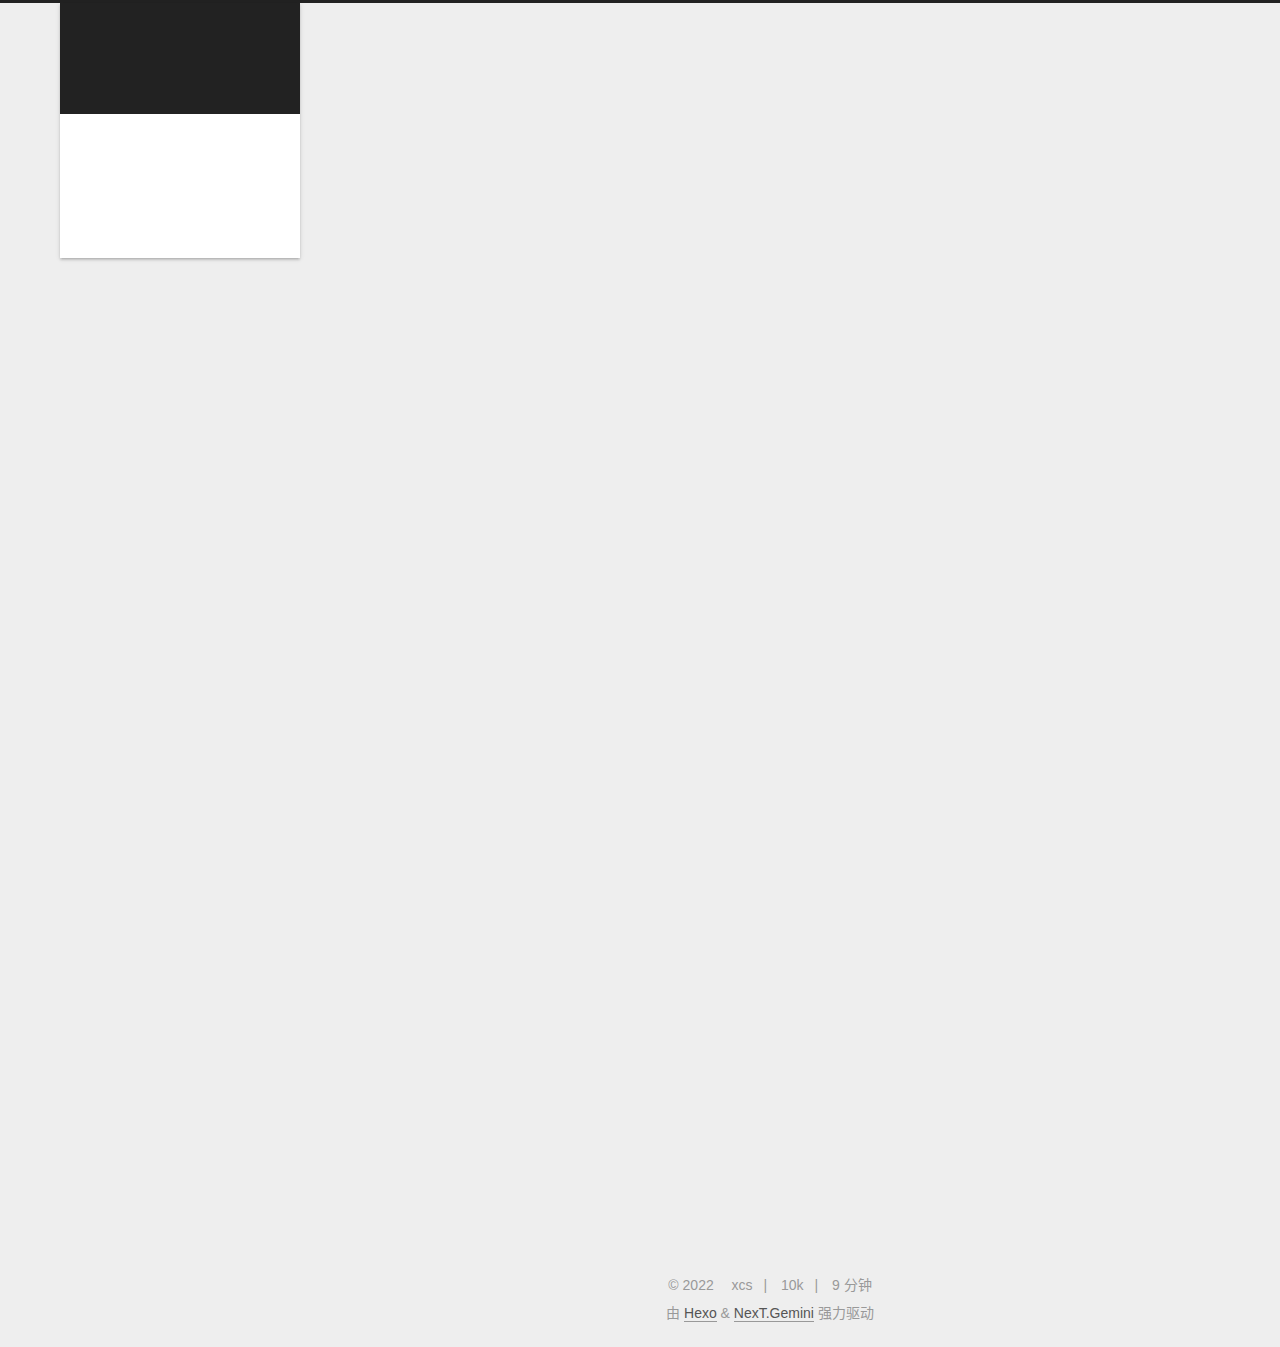
==== commit a4c7ed54: "Site updated: 2022-09-19 18:36:31" ====
--- a/about/index.html
+++ b/about/index.html
@@ -273,12 +273,20 @@
       <div class="site-state-item site-state-posts">
           <a href="/archives/">
         
-          <span class="site-state-item-count">1</span>
+          <span class="site-state-item-count">2</span>
           <span class="site-state-item-name">日志</span>
         </a>
       </div>
   </nav>
 </div>
+  <div class="links-of-author motion-element">
+      <span class="links-of-author-item">
+        <a href="https://github.com/xcsambition" title="GitHub → https:&#x2F;&#x2F;github.com&#x2F;xcsambition" rel="noopener" target="_blank"><i class="fab fa-github fa-fw"></i>GitHub</a>
+      </span>
+      <span class="links-of-author-item">
+        <a href="mailto:1633697855@qq.com" title="E-Mail → mailto:1633697855@qq.com" rel="noopener" target="_blank"><i class="fa fa-envelope fa-fw"></i>E-Mail</a>
+      </span>
+  </div>
 
 
 
@@ -306,6 +314,16 @@
     <i class="fa fa-heart"></i>
   </span>
   <span class="author" itemprop="copyrightHolder">xcs</span>
+    <span class="post-meta-divider">|</span>
+    <span class="post-meta-item-icon">
+      <i class="fa fa-chart-area"></i>
+    </span>
+    <span title="站点总字数">10k</span>
+    <span class="post-meta-divider">|</span>
+    <span class="post-meta-item-icon">
+      <i class="fa fa-coffee"></i>
+    </span>
+    <span title="站点阅读时长">9 分钟</span>
 </div>
   <div class="powered-by">由 <a href="https://hexo.io/" class="theme-link" rel="noopener" target="_blank">Hexo</a> & <a href="https://theme-next.org/" class="theme-link" rel="noopener" target="_blank">NexT.Gemini</a> 强力驱动
   </div>
--- a/css/main.css
+++ b/css/main.css
@@ -1168,7 +1168,7 @@
 }
 .links-of-author a::before,
 .links-of-author span.exturl::before {
-  background: #53e0b5;
+  background: #d68bff;
   border-radius: 50%;
   content: ' ';
   display: inline-block;
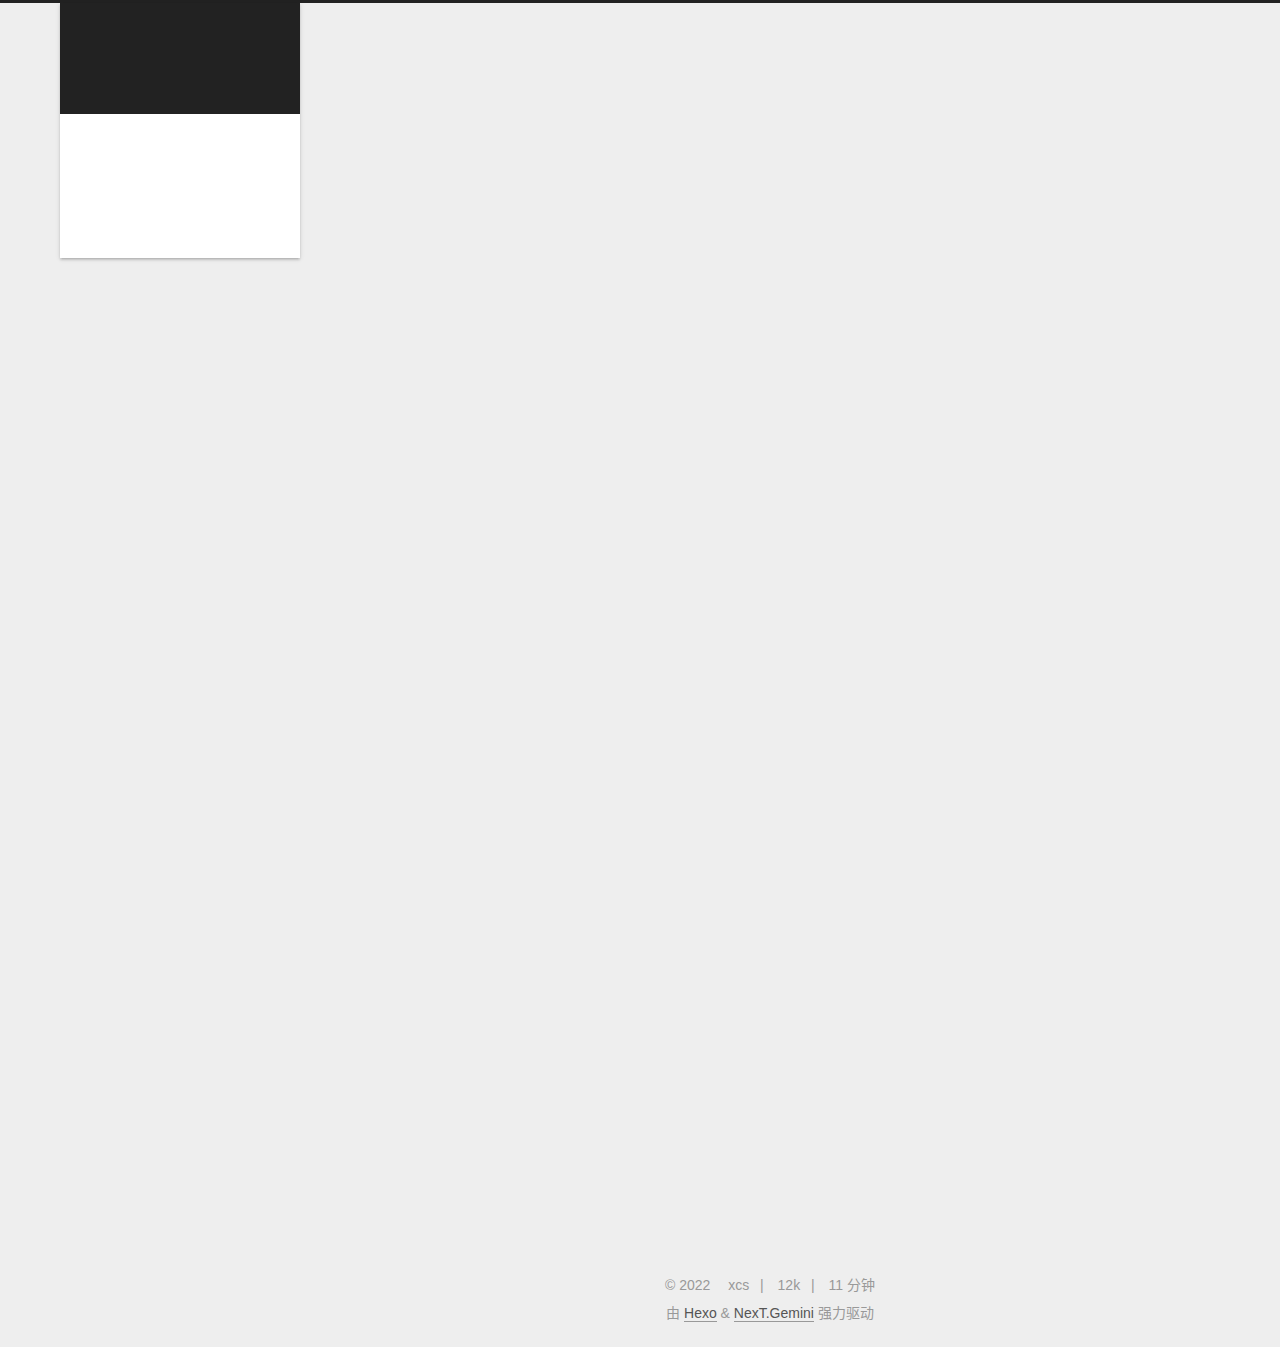
==== commit 813832bc: "Site updated: 2022-10-29 19:06:32" ====
--- a/about/index.html
+++ b/about/index.html
@@ -265,6 +265,8 @@
 
       <div class="site-overview-wrap sidebar-panel">
         <div class="site-author motion-element" itemprop="author" itemscope itemtype="http://schema.org/Person">
+    <img class="site-author-image" itemprop="image" alt="xcs"
+      src="/images/profile-photo.jpg">
   <p class="site-author-name" itemprop="name">xcs</p>
   <div class="site-description" itemprop="description">记录我的学习历程</div>
 </div>
@@ -273,7 +275,7 @@
       <div class="site-state-item site-state-posts">
           <a href="/archives/">
         
-          <span class="site-state-item-count">2</span>
+          <span class="site-state-item-count">4</span>
           <span class="site-state-item-name">日志</span>
         </a>
       </div>
@@ -318,12 +320,12 @@
     <span class="post-meta-item-icon">
       <i class="fa fa-chart-area"></i>
     </span>
-    <span title="站点总字数">10k</span>
+    <span title="站点总字数">12k</span>
     <span class="post-meta-divider">|</span>
     <span class="post-meta-item-icon">
       <i class="fa fa-coffee"></i>
     </span>
-    <span title="站点阅读时长">9 分钟</span>
+    <span title="站点阅读时长">11 分钟</span>
 </div>
   <div class="powered-by">由 <a href="https://hexo.io/" class="theme-link" rel="noopener" target="_blank">Hexo</a> & <a href="https://theme-next.org/" class="theme-link" rel="noopener" target="_blank">NexT.Gemini</a> 强力驱动
   </div>
